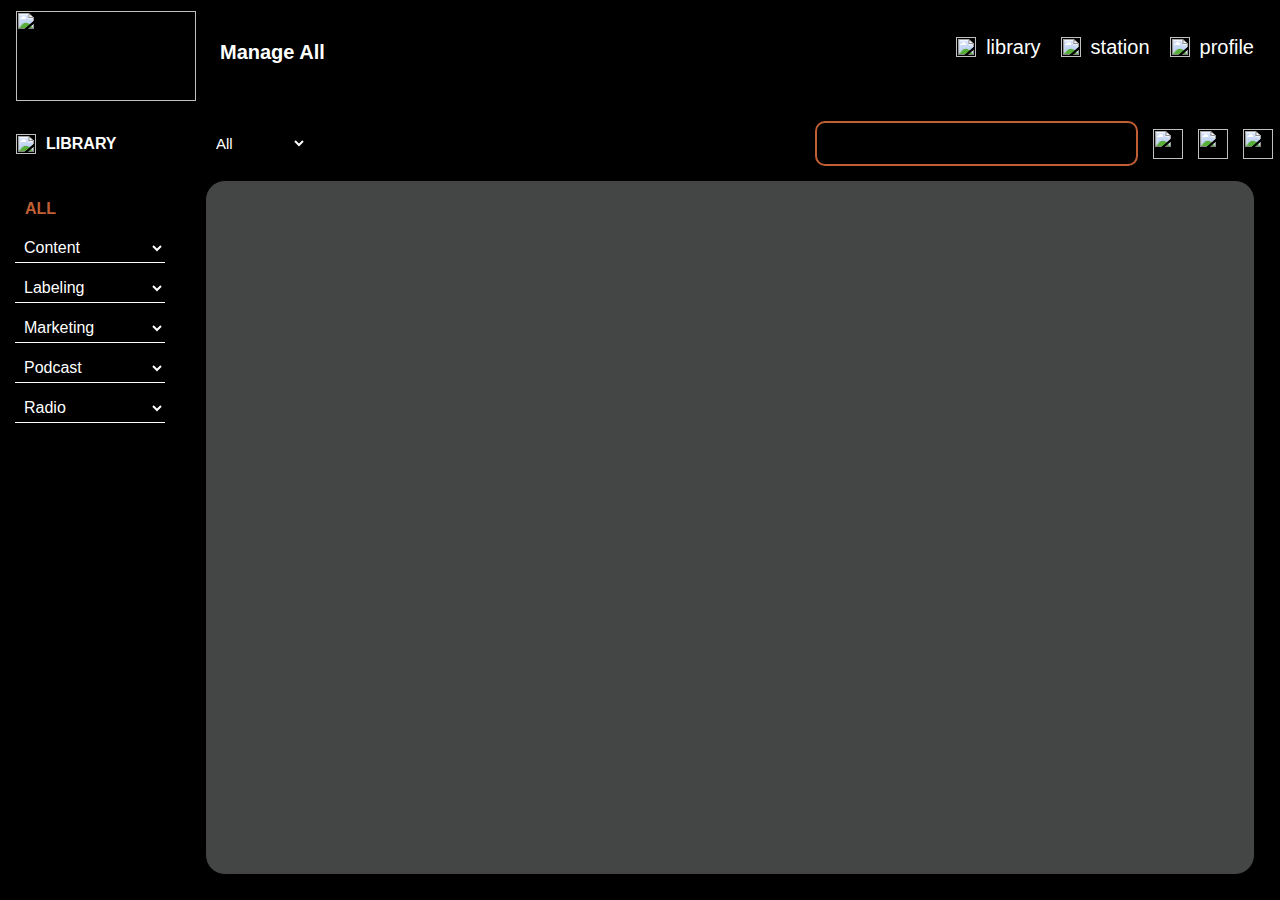
==== Index.html @ 08afc2f4 "Add files via upload" ====
<!DOCTYPE html>
<html lang="en">
<head>
    <meta charset="UTF-8">
    <meta name="viewport" content="width=device-width, initial-scale=1.0">
    <link rel="stylesheet" href="styles.css">
    <title>Grid Layout</title>
    <link rel="stylesheet" href="./app.css" >
</head>
<body>
    <div class="container">
        <div class="left-column">
            <div class="top-box">
                <img src="../hc/assets/qd.png" class="qp_img">
            </div>
                
            <div class="bottom-box">
                <div class="bottom-up">
                    <img src="../hc copy/assets/datastore.png" class="data_img">
                    <h4 class="lib">LIBRARY</h4>
                </div>
                <div class="bottom-down">
                    <h4 class="ALL">ALL</h4>
                    <select class="dropdown">
                        <option value="">Content</option>
                        <option value="option1">Option 1</option>
                        <option value="option2">Option 2</option>
                    </select>
                    <select class="dropdown">
                        <option value="">Labeling</option>
                        <option value="option1">Option 1</option>
                        <option value="option2">Option 2</option>
                    </select>
                    <select class="dropdown">
                        <option value="">Marketing</option>
                        <option value="option1">Option 1</option>
                        <option value="option2">Option 2</option>
                    </select>
                    <select class="dropdown">
                        <option value="">Podcast</option>
                        <option value="option1">Option 1</option>
                        <option value="option2">Option 2</option>
                    </select>
                    <select class="dropdown">
                        <option value="">Radio</option>
                        <option value="option1">Option 1</option>
                        <option value="option2">Option 2</option>
                    </select>
                </div>
            </div>
        </div>
        <div class="right-column">
            <div class="top-right-box">
                <div class="top-right-left">
                    <h3 class="ma">Manage All</h3>
                </div>
                <div class="top-right-right">
                    <img src="../hc/assets/Store_icon.png" class="store">
                    <a class="rf">library</a>
                    <img src="../hc/assets/station.png" class="store">
                    <a class="rf">station</a>
                    <img src="../hc/assets/profile.png" class="store">
                    <a class="rf">profile</a>
                </div>
            </div>
            <div class="bottom-right-box">
                <div class="bottom-right-top">
                    <div class="bottom-right-top-left">
                        <select class="dropdown_all">
                            <option value="">All</option>
                            <option value="option1">Option 1</option>
                            <option value="option2">Option 2</option>
                        </select>
                    </div>
                    <div class="bottom-right-top-right">
                        <label for="fname"></label>
                        <input type="text" id="fname" name="fname">
                        <img src="../hc/assets/Filter.png" class="br_fl">
                        <img src="../hc/assets/reload.png" class="br_fl">
                        <img src="../hc/assets/column_builder.png" class="br_fl">
                    </div>
                </div>
                <div class="bottom-right-bottom"></div>
            </div>
        </div>
    </div>
</body>
</html>
---- app.css ----
body {
    margin: 0;
    font-family: Arial, sans-serif;
    color: white;
}

.container {
    display: grid;
    grid-template-columns: 200px 1fr; 
    height: 100vh; 
    background-color: #000;
    
}

.left-column {
    display: grid;
    grid-template-rows: 100px 1fr;
    border: 5px;
    border-style: solid;
    border-color: #000;
}

.top-box {
    background-color: black;
    width: 200px; 
    height: 100px; 
    display: flex;
    align-items: center;
    justify-content: center;
    border: 1px solid #000;
}

.qp_img{
    width: 180px;
    height: 90px;
}

.bottom-box {
    display: grid; 
    grid-template-rows: 75px 1fr; 
}

.bottom-up {
    background-color: black;
    height: 75px; 
    display: flex;
    align-items: center;
    justify-content: left;
    border: 1px solid #000;
}

.lib{
    padding-left: 5pxpx;
}

.data_img{
    width: 20px;
    height: 20px;
    padding: 10px;
}
.bottom-down {
    background-color: black;
    display: flex;
    flex-direction: column; 
    align-items: flex-start; 
    justify-content: top;
    padding: 10px; 
    width: 150px;
}

.ALL{
    color: #c05f34;
    margin-top: 0%;
    padding: 10px;
    margin-bottom: 0%;
}

.dropdown {
    border: none; 
    border-bottom: 1px solid white; 
    margin: 5px 0; 
    padding: 5px; 
    width: 100%; 
    box-sizing: border-box; 
    font-size: 16px; 
    background-color: #000;
    color: white;

}

.dropdown:focus {
    outline: none; 
}

.right-column {
    display: grid;
    grid-template-rows: 100px 1fr; 
    border: 5px;
    border-style: solid;
    border-color: #000;
}

.top-right-box {
    display: grid;
    grid-template-columns: 1fr 0.4fr; 
    height: 100px; 
}

.top-right-box a {
    padding: 10px;
    border-right: 20px;
    padding-right: 20px;
    font-size: 20px;
}

.top-right-left {
    background-color: black;
    display: flex;
    border: 1px solid #000;
    margin-left: 0;
    border-left: 0px;
    padding-left: 0%;
}

.ma{
    font-size: 20px;
    padding-left: 15px;
    padding-top: 15px;
}

.top-right-right {
    background-color: black;
    display: flex;
    justify-content: Right;
    border: 1px solid #000;
}

.store{
    width:20px;
    height:20px;
    margin-top: 11px;
}
.top-right-right{
    padding-top: 20px;
}

.bottom-right-box {
    display: grid; 
    grid-template-rows: 75px 1fr; 
    height: 100%; 
}

.bottom-right-top {
    background-color: lightgreen;
    height: 75px; 
    display: flex;
    align-items: center;
    justify-content: center;
    border: 1px solid #000;
}

.bottom-right-bottom {
    background-color: lightgray;
    display: flex;
    align-items: center;
    justify-content: center;
    border: 1px solid #000;
}

.bottom-right-top {
    background-color: black;
    height: 75px; 
    display: grid; 
    grid-template-columns: 1fr 1fr; 
    height: 75px; 
}


.bottom-right-top-left,
.bottom-right-top-right {
    display: flex; 
    align-items: center;
    border: 1px solid #000; 
}

#fname{
    background-color: #000;
    box-sizing: border-box;
    border: 2px solid #c05f34;
    border-radius: 10px;
    font-size: 15px;
    background-image: url('../hc/assets/Search_icon.png');
    background-position: 10px 10px; 
    background-repeat: no-repeat;
    padding: 12px 20px 12px 100px;
    margin-left: 200px;
}
.dropdown_all{
    border: none; 
    padding: 5px; 
    width: 100px; 
    box-sizing: border-box; 
    font-size: 10px; 
    background-color: #000;
    color: white;
    font-size: 15px
}

.bottom-right-bottom {
    background-color: #444545;
    display: flex;
    align-items: center;
    justify-content: center;
    border: 1px solid #000;
    border-radius: 20px;
    margin-bottom: 20px;
    margin-right: 20px;
}

.br_fl{
    width: 30px;
    height: 30px;
    margin-left: 15px;
}
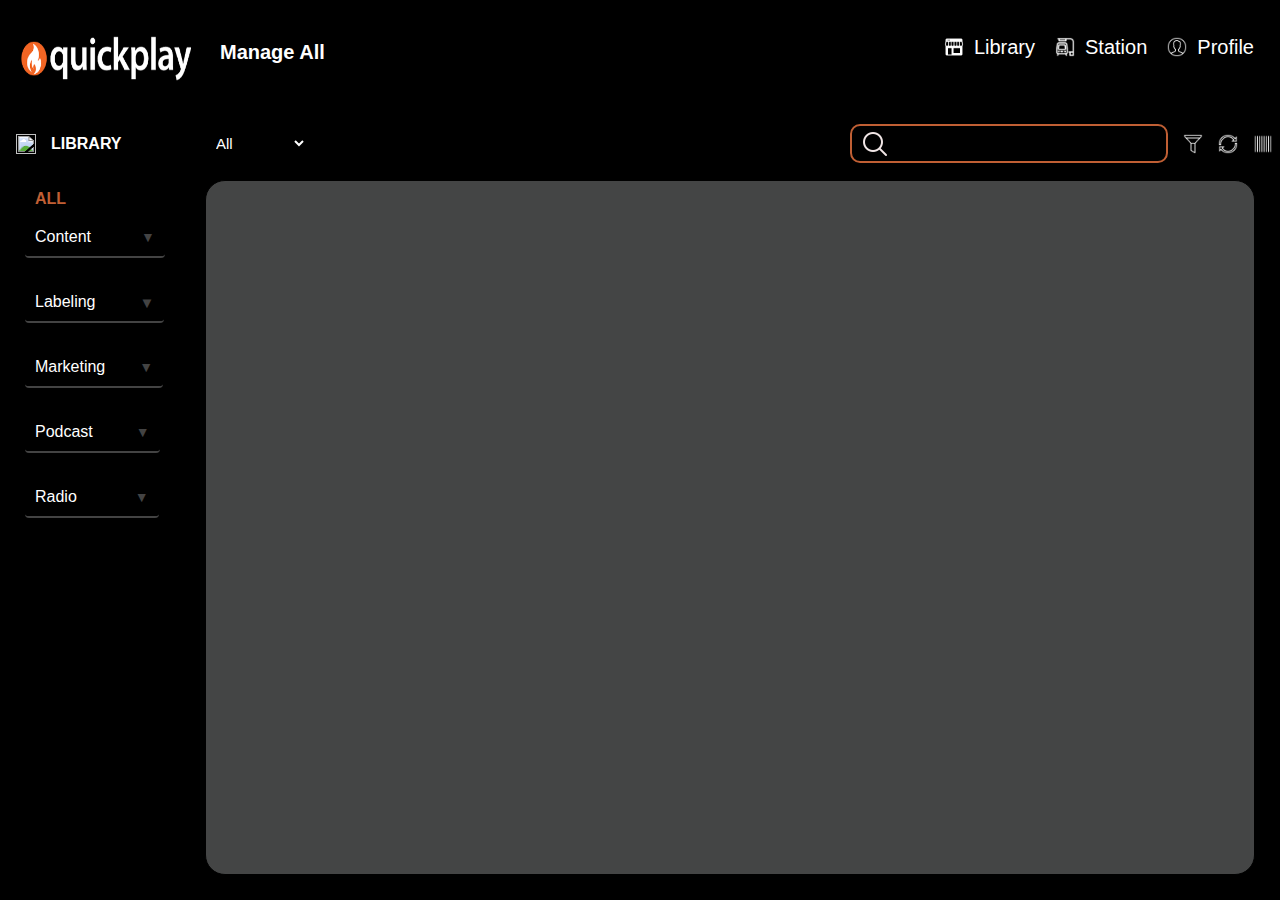
==== commit a094d991: "New changes" ====
--- a/Index.html
+++ b/Index.html
@@ -1,88 +1,105 @@
-<!DOCTYPE html>
-<html lang="en">
-<head>
-    <meta charset="UTF-8">
-    <meta name="viewport" content="width=device-width, initial-scale=1.0">
-    <link rel="stylesheet" href="styles.css">
-    <title>Grid Layout</title>
-    <link rel="stylesheet" href="./app.css" >
-</head>
-<body>
-    <div class="container">
-        <div class="left-column">
-            <div class="top-box">
-                <img src="../hc/assets/qd.png" class="qp_img">
-            </div>
-                
-            <div class="bottom-box">
-                <div class="bottom-up">
-                    <img src="../hc copy/assets/datastore.png" class="data_img">
-                    <h4 class="lib">LIBRARY</h4>
-                </div>
-                <div class="bottom-down">
-                    <h4 class="ALL">ALL</h4>
-                    <select class="dropdown">
-                        <option value="">Content</option>
-                        <option value="option1">Option 1</option>
-                        <option value="option2">Option 2</option>
-                    </select>
-                    <select class="dropdown">
-                        <option value="">Labeling</option>
-                        <option value="option1">Option 1</option>
-                        <option value="option2">Option 2</option>
-                    </select>
-                    <select class="dropdown">
-                        <option value="">Marketing</option>
-                        <option value="option1">Option 1</option>
-                        <option value="option2">Option 2</option>
-                    </select>
-                    <select class="dropdown">
-                        <option value="">Podcast</option>
-                        <option value="option1">Option 1</option>
-                        <option value="option2">Option 2</option>
-                    </select>
-                    <select class="dropdown">
-                        <option value="">Radio</option>
-                        <option value="option1">Option 1</option>
-                        <option value="option2">Option 2</option>
-                    </select>
-                </div>
-            </div>
-        </div>
-        <div class="right-column">
-            <div class="top-right-box">
-                <div class="top-right-left">
-                    <h3 class="ma">Manage All</h3>
-                </div>
-                <div class="top-right-right">
-                    <img src="../hc/assets/Store_icon.png" class="store">
-                    <a class="rf">library</a>
-                    <img src="../hc/assets/station.png" class="store">
-                    <a class="rf">station</a>
-                    <img src="../hc/assets/profile.png" class="store">
-                    <a class="rf">profile</a>
-                </div>
-            </div>
-            <div class="bottom-right-box">
-                <div class="bottom-right-top">
-                    <div class="bottom-right-top-left">
-                        <select class="dropdown_all">
-                            <option value="">All</option>
-                            <option value="option1">Option 1</option>
-                            <option value="option2">Option 2</option>
-                        </select>
-                    </div>
-                    <div class="bottom-right-top-right">
-                        <label for="fname"></label>
-                        <input type="text" id="fname" name="fname">
-                        <img src="../hc/assets/Filter.png" class="br_fl">
-                        <img src="../hc/assets/reload.png" class="br_fl">
-                        <img src="../hc/assets/column_builder.png" class="br_fl">
-                    </div>
-                </div>
-                <div class="bottom-right-bottom"></div>
-            </div>
-        </div>
-    </div>
-</body>
-</html>
+<!DOCTYPE html>
+<html lang="en">
+<head>
+    <meta charset="UTF-8">
+    <meta name="viewport" content="width=device-width, initial-scale=1.0">
+    <link rel="stylesheet" href="styles.css">
+    <title>Grid Layout</title>
+    <link rel="stylesheet" href="./app.css" >
+</head>
+<body>
+    <div class="container">
+        <div class="left-column">
+            <div class="top-box">
+                <img src="../hc/assets/qd.png" class="qp_img" width="170px" height="50px">
+            </div>
+                
+            <div class="bottom-box">
+                <div class="bottom-up">
+                    <img src="../hc copy/assets/datastore.png" class="data_img">
+                    <h4 class="lib">LIBRARY</h4>
+                </div>
+                <div class="bottom-down">
+                    <h4 class="ALL">ALL</h4>
+                    <details>
+                        <summary class="content">Content</summary>
+                        <p>Options</p>
+                        <p>Options</p>
+                        <p>Options</p>
+                        <p>Options</p>
+                        <p>Options</p>
+                    </details>
+                    <details>
+                        <summary class="Labeling">Labeling</summary>
+                        <p>Options</p>
+                        <p>Options</p>
+                        <p>Options</p>
+                        <p>Options</p>
+                        <p>Options</p>
+                    </details>
+                    <details>
+                        <summary class="marketing">Marketing</summary>
+                        <p>Options</p>
+                        <p>Options</p>
+                        <p>Options</p>
+                        <p>Options</p>
+                        <p>Options</p>
+                    </details>
+                    <details>
+                        <summary class="Podcast">Podcast</summary>
+                        <p>Options</p>
+                        <p>Options</p>
+                        <p>Options</p>
+                        <p>Options</p>
+                        <p>Options</p>
+                    </details>
+                    <details>
+                        <summary class="radio">Radio</summary>
+                        <p>Options</p>
+                        <p>Options</p>
+                        <p>Options</p>
+                        <p>Options</p>
+                        <p>Options</p>
+                    </details>
+                    
+                </div>
+            </div>
+        </div>
+        <div class="right-column">
+            <div class="top-right-box">
+                <div class="top-right-left">
+                    <h3 class="ma">Manage All</h3>
+                </div>
+                <div class="top-right-right">
+                    <img src="../hc/assets/Store_icon.png" class="store">
+                    <a class="rf">library</a>
+                    <img src="../hc/assets/station.png" class="store">
+                    <a class="rf">station</a>
+                    <img src="../hc/assets/profile.png" class="store">
+                    <a class="rf">profile</a>
+                </div>
+            </div>
+            <div class="bottom-right-box">
+                <div class="bottom-right-top">
+                    <div class="bottom-right-top-left">
+                        <select class="dropdown_all">
+                            <option value="">All</option>
+                            <option value="option1">Option 1</option>
+                            <option value="option2">Option 2</option>
+                        </select>
+                    </div>
+                    <div class="bottom-right-top-right">
+                        <img src="../hc/assets/Search_icon.png" class="searchicon"> 
+                        <label for="fname"></label>
+                        <input type="text" id="fname" name="fname">
+                        <img src="../hc/assets/Filter.png" class="br_fl">
+                        <img src="../hc/assets/reload.png" class="br_fl">
+                        <img src="../hc/assets/column_builder.png" class="br_fl">
+                    </div>
+                </div>
+                <div class="bottom-right-bottom"></div>
+            </div>
+        </div>
+    </div>
+</body>
+</html>
--- a/app.css
+++ b/app.css
@@ -1,226 +1,311 @@
-body {
-    margin: 0;
-    font-family: Arial, sans-serif;
-    color: white;
-}
-
-.container {
-    display: grid;
-    grid-template-columns: 200px 1fr; 
-    height: 100vh; 
-    background-color: #000;
-    
-}
-
-.left-column {
-    display: grid;
-    grid-template-rows: 100px 1fr;
-    border: 5px;
-    border-style: solid;
-    border-color: #000;
-}
-
-.top-box {
-    background-color: black;
-    width: 200px; 
-    height: 100px; 
-    display: flex;
-    align-items: center;
-    justify-content: center;
-    border: 1px solid #000;
-}
-
-.qp_img{
-    width: 180px;
-    height: 90px;
-}
-
-.bottom-box {
-    display: grid; 
-    grid-template-rows: 75px 1fr; 
-}
-
-.bottom-up {
-    background-color: black;
-    height: 75px; 
-    display: flex;
-    align-items: center;
-    justify-content: left;
-    border: 1px solid #000;
-}
-
-.lib{
-    padding-left: 5pxpx;
-}
-
-.data_img{
-    width: 20px;
-    height: 20px;
-    padding: 10px;
-}
-.bottom-down {
-    background-color: black;
-    display: flex;
-    flex-direction: column; 
-    align-items: flex-start; 
-    justify-content: top;
-    padding: 10px; 
-    width: 150px;
-}
-
-.ALL{
-    color: #c05f34;
-    margin-top: 0%;
-    padding: 10px;
-    margin-bottom: 0%;
-}
-
-.dropdown {
-    border: none; 
-    border-bottom: 1px solid white; 
-    margin: 5px 0; 
-    padding: 5px; 
-    width: 100%; 
-    box-sizing: border-box; 
-    font-size: 16px; 
-    background-color: #000;
-    color: white;
-
-}
-
-.dropdown:focus {
-    outline: none; 
-}
-
-.right-column {
-    display: grid;
-    grid-template-rows: 100px 1fr; 
-    border: 5px;
-    border-style: solid;
-    border-color: #000;
-}
-
-.top-right-box {
-    display: grid;
-    grid-template-columns: 1fr 0.4fr; 
-    height: 100px; 
-}
-
-.top-right-box a {
-    padding: 10px;
-    border-right: 20px;
-    padding-right: 20px;
-    font-size: 20px;
-}
-
-.top-right-left {
-    background-color: black;
-    display: flex;
-    border: 1px solid #000;
-    margin-left: 0;
-    border-left: 0px;
-    padding-left: 0%;
-}
-
-.ma{
-    font-size: 20px;
-    padding-left: 15px;
-    padding-top: 15px;
-}
-
-.top-right-right {
-    background-color: black;
-    display: flex;
-    justify-content: Right;
-    border: 1px solid #000;
-}
-
-.store{
-    width:20px;
-    height:20px;
-    margin-top: 11px;
-}
-.top-right-right{
-    padding-top: 20px;
-}
-
-.bottom-right-box {
-    display: grid; 
-    grid-template-rows: 75px 1fr; 
-    height: 100%; 
-}
-
-.bottom-right-top {
-    background-color: lightgreen;
-    height: 75px; 
-    display: flex;
-    align-items: center;
-    justify-content: center;
-    border: 1px solid #000;
-}
-
-.bottom-right-bottom {
-    background-color: lightgray;
-    display: flex;
-    align-items: center;
-    justify-content: center;
-    border: 1px solid #000;
-}
-
-.bottom-right-top {
-    background-color: black;
-    height: 75px; 
-    display: grid; 
-    grid-template-columns: 1fr 1fr; 
-    height: 75px; 
-}
-
-
-.bottom-right-top-left,
-.bottom-right-top-right {
-    display: flex; 
-    align-items: center;
-    border: 1px solid #000; 
-}
-
-#fname{
-    background-color: #000;
-    box-sizing: border-box;
-    border: 2px solid #c05f34;
-    border-radius: 10px;
-    font-size: 15px;
-    background-image: url('../hc/assets/Search_icon.png');
-    background-position: 10px 10px; 
-    background-repeat: no-repeat;
-    padding: 12px 20px 12px 100px;
-    margin-left: 200px;
-}
-.dropdown_all{
-    border: none; 
-    padding: 5px; 
-    width: 100px; 
-    box-sizing: border-box; 
-    font-size: 10px; 
-    background-color: #000;
-    color: white;
-    font-size: 15px
-}
-
-.bottom-right-bottom {
-    background-color: #444545;
-    display: flex;
-    align-items: center;
-    justify-content: center;
-    border: 1px solid #000;
-    border-radius: 20px;
-    margin-bottom: 20px;
-    margin-right: 20px;
-}
-
-.br_fl{
-    width: 30px;
-    height: 30px;
-    margin-left: 15px;
-}
-
-
+body {
+    margin: 0;
+    font-family: Arial, sans-serif;
+    color: white;
+    background-color: #000;
+    text-transform: capitalize; 
+}
+
+.container {
+    display: grid;
+    grid-template-columns: 200px 1fr; 
+    height: 100vh; 
+    background-color: #000;
+    
+}
+
+.left-column {
+    display: grid;
+    grid-template-rows: 100px 1fr;
+    border: 5px;
+    border-style: solid;
+    border-color: #000;
+}
+
+.top-box {
+    background-color: black;
+    width: 200px; 
+    height: 100px; 
+    display: flex;
+    align-items: center;
+    justify-content: center;
+    border: 1px solid #000;
+}
+
+details{
+    padding-bottom: 15px;
+}
+
+details summary {
+    list-style: none; 
+    cursor: pointer;
+    display: flex;
+    justify-content: space-between;
+    align-items: center;
+    padding: 5px;
+    font-size: 16px;
+    border-radius: 4px;
+    background-color: black;
+}
+
+details .content::after {
+    content: "\25BC"; 
+    padding-left: 30px;
+    color: #434343;
+    font-size: 14px;
+    margin-left: 20px;
+    transition: transform 0.3s ease;
+}
+
+details .Labeling::after {
+    content: "\25BC"; 
+    padding-left: 24px;
+    color: #434343;
+    font-size: 15px;
+    margin-left: 20px;
+    transition: transform 0.3s ease;
+}
+
+details .marketing::after {
+    content: "\25BC"; 
+    padding-left: 14px;
+    color: #434343;
+    font-size: 14px;
+    margin-left: 20px;
+    transition: transform 0.3s ease;
+}
+
+details .Podcast::after {
+    content: "\25BC"; 
+    padding-left: 14px;
+    color: #434343;
+    font-size: 14px;
+    margin-left: 29px;
+    transition: transform 0.3s ease;
+}
+
+details .radio::after {
+    content: "\25BC"; 
+    padding-left: 14px;
+    color: #434343;
+    font-size: 14px;
+    margin-left: 44px;
+    transition: transform 0.3s ease;
+}
+
+details[open] summary::after {
+    content: "\25B2"; 
+    padding-left: 30px;
+    margin-left: 40px;
+    transform: rotate(180deg);
+    color: #434343;
+    
+}
+
+details summary {
+    cursor: pointer; 
+    padding: 10px;
+    border-bottom: 2px solid #434343; 
+    margin-bottom: 10px; 
+}
+
+
+details summary:hover {
+    border-bottom-color: gray; 
+}
+
+
+.bottom-box {
+    display: grid; 
+    grid-template-rows: 75px 1fr; 
+}
+
+.bottom-up {
+    background-color: black;
+    height: 75px; 
+    display: flex;
+    align-items: center;
+    justify-content: left;
+    border: 1px solid #000;
+}
+
+.lib{
+    padding-left: 5px;
+}
+
+.data_img{
+    width: 20px;
+    height: 20px;
+    padding: 10px;
+}
+.bottom-down {
+    background-color: black;
+    display: flex;
+    flex-direction: column; 
+    align-items: flex-start; 
+    justify-content: top;
+    padding-left: 20px; 
+    width: 150px;
+}
+
+.ALL{
+    color: #c05f34;
+    margin-top: 0%;
+    padding: 10px;
+    margin-bottom: 0%;
+}
+
+.dropdown {
+    border: none; 
+    border-bottom: 1px solid white; 
+    margin: 5px 0; 
+    padding: 5px; 
+    width: 100%; 
+    box-sizing: border-box; 
+    font-size: 16px; 
+    background-color: #000;
+    color: white;
+
+}
+
+.dropdown:focus {
+    outline: none; 
+}
+
+.right-column {
+    display: grid;
+    grid-template-rows: 100px 1fr; 
+    border: 5px;
+    border-style: solid;
+    border-color: #000;
+}
+
+.top-right-box {
+    display: grid;
+    grid-template-columns: 1fr 0.4fr; 
+    height: 100px; 
+}
+
+.top-right-box a {
+    padding: 10px;
+    border-right: 20px;
+    padding-right: 20px;
+    font-size: 20px;
+}
+
+.top-right-left {
+    background-color: black;
+    display: flex;
+    border: 1px solid #000;
+    margin-left: 0;
+    border-left: 0px;
+    padding-left: 0%;
+}
+
+.ma{
+    font-size: 20px;
+    padding-left: 15px;
+    padding-top: 15px;
+}
+
+.top-right-right {
+    background-color: black;
+    display: flex;
+    justify-content: Right;
+    border: 1px solid #000;
+}
+
+.store{
+    width:20px;
+    height:20px;
+    margin-top: 11px;
+}
+.top-right-right{
+    padding-top: 20px;
+}
+
+.bottom-right-box {
+    display: grid; 
+    grid-template-rows: 75px 1fr; 
+    height: 100%; 
+}
+
+.bottom-right-top {
+    background-color: lightgreen;
+    height: 75px; 
+    display: flex;
+    align-items: center;
+    justify-content: center;
+    border: 1px solid #000;
+}
+
+.bottom-right-bottom {
+    background-color: lightgray;
+    
+    align-items: center;
+    justify-content: center;
+    border: 1px solid #000;
+}
+
+.bottom-right-top {
+    background-color: black;
+    height: 75px; 
+    display: grid; 
+    grid-template-columns: 1fr 1fr; 
+    height: 75px; 
+}
+
+
+.bottom-right-top-left,
+.bottom-right-top-right {
+    display: flex; 
+    align-items: center;
+    border: 1px solid #000; 
+}
+
+#fname{
+    background-color: #000;
+    box-sizing: border-box;
+    border: 2px solid #c05f34;
+    border-radius: 10px;
+    font-size: 15px;
+    background-position: 10px 10px; 
+    background-repeat: no-repeat;
+    padding: 8px 15px 10px 100px;
+    margin-left: 200px;
+    position: relative;
+}
+.searchicon{
+    position: absolute;
+    padding-left: 210px;
+    z-index: 1;
+}
+.dropdown_all{
+    border: none; 
+    padding: 5px; 
+    width: 100px; 
+    box-sizing: border-box; 
+    font-size: 10px; 
+    background-color: #000;
+    color: white;
+    font-size: 15px
+}
+
+.bottom-right-bottom {
+    background-color: #444545;
+    display: flex;
+    align-items: center;
+    justify-content: center;
+    border: 1px solid #000;
+    border-radius: 20px;
+    margin-bottom: 20px;
+    margin-right: 20px;
+}
+
+.br_fl{
+    width: 20px;
+    height: 20px;
+    margin-left: 15px;
+}
+
+
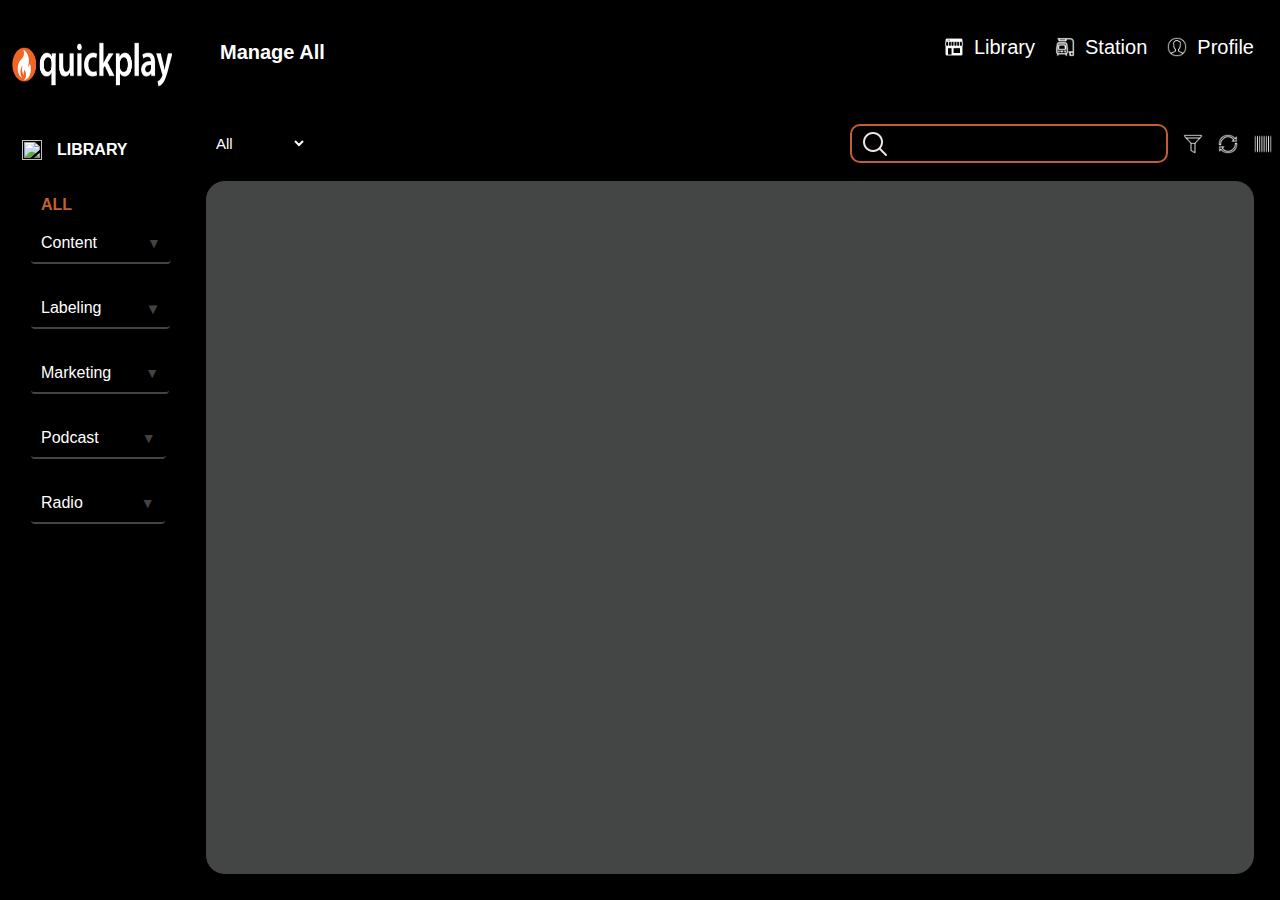
==== commit b6fa9811: "new commit" ====
--- a/Index.html
+++ b/Index.html
@@ -10,8 +10,64 @@
 <body>
     <div class="container">
         <div class="left-column">
+            <div class="hamburger-menu">
+                <input type="checkbox" id="menu-toggle" class="menu-toggle">
+                <label for="menu-toggle" class="hamburger-btn">☰</label>
+                <nav class="menu">
+                    <div class="bottom-box">
+                        <div class="bottom-up">
+                            <img src="../hc copy/assets/datastore.png" class="data_img">
+                            <h4 class="lib">LIBRARY</h4>
+                        </div>
+                        <div class="bottom-down">
+                            <h4 class="ALL">ALL</h4>
+                            <details>
+                                <summary class="content">Content</summary>
+                                <p>Options</p>
+                                <p>Options</p>
+                                <p>Options</p>
+                                <p>Options</p>
+                                <p>Options</p>
+                            </details>
+                            <details>
+                                <summary class="Labeling">Labeling</summary>
+                                <p>Options</p>
+                                <p>Options</p>
+                                <p>Options</p>
+                                <p>Options</p>
+                                <p>Options</p>
+                            </details>
+                            <details>
+                                <summary class="marketing">Marketing</summary>
+                                <p>Options</p>
+                                <p>Options</p>
+                                <p>Options</p>
+                                <p>Options</p>
+                                <p>Options</p>
+                            </details>
+                            <details>
+                                <summary class="Podcast">Podcast</summary>
+                                <p>Options</p>
+                                <p>Options</p>
+                                <p>Options</p>
+                                <p>Options</p>
+                                <p>Options</p>
+                            </details>
+                            <details>
+                                <summary class="radio">Radio</summary>
+                                <p>Options</p>
+                                <p>Options</p>
+                                <p>Options</p>
+                                <p>Options</p>
+                                <p>Options</p>
+                            </details>
+                            
+                        </div>
+                    </div>  
+                </nav>
+            </div>
             <div class="top-box">
-                <img src="../hc/assets/qd.png" class="qp_img" width="170px" height="50px">
+                <img src="../hc/assets/qd.png" class="qp_img" width="160px" height="50px">
             </div>
                 
             <div class="bottom-box">
--- a/app.css
+++ b/app.css
@@ -20,7 +20,14 @@
     border: 5px;
     border-style: solid;
     border-color: #000;
-}
+    border: 1px solid black; 
+    padding: 10px;
+    overflow-y: auto;  
+    overflow-x: hidden; 
+    scrollbar-width: thin; 
+    scrollbar-color: #888 #f1f1f1;
+}
+
 
 .top-box {
     background-color: black;
@@ -30,6 +37,7 @@
     align-items: center;
     justify-content: center;
     border: 1px solid #000;
+    justify-content: left;
 }
 
 details{
@@ -308,4 +316,78 @@
     margin-left: 15px;
 }
 
-
+.hamburger-menu {
+    position: relative;
+    margin: 10px 0; /* Adjust spacing as needed */
+}
+
+.menu-toggle {
+    display: none; /* Hide the checkbox by default */
+}
+
+.hamburger-btn {
+    background: none;
+    border: none;
+    font-size: 30px; /* Size of the hamburger icon */
+    cursor: pointer;
+    display: none; /* Hide the button initially */
+}
+
+.menu {
+    display: none; /* Hide the menu by default */
+    background-color: white; /* Background for the menu */
+    border: 1px solid #ccc; /* Optional border */
+    position: absolute; /* Position the menu */
+    left: 0; /* Align to the left */
+    top: 40px; /* Position below the button */
+    width: 200px; /* Width of the menu */
+    box-shadow: 0 2px 10px rgba(0, 0, 0, 0.1); /* Optional shadow */
+}
+
+.menu-toggle:checked + .hamburger-btn + .menu {
+    display: block; /* Show the menu when checkbox is checked */
+}
+
+.menu ul {
+    list-style-type: none; /* Remove bullet points */
+    padding: 0; /* Remove default padding */
+    margin: 0; /* Remove default margin */
+}
+
+.menu li {
+    padding: 10px; /* Space between items */
+}
+
+.menu li a {
+    text-decoration: none; /* Remove underline from links */
+    color: black; /* Text color */
+    display: block; /* Make the link fill the li */
+}
+
+.menu li a:hover {
+    background-color: #f0f0f0; /* Highlight on hover */
+}
+
+/* Media Query for Viewport 700px or smaller */
+@media (max-width: 700px) {
+    .hamburger-btn {
+        display: block; /* Show the hamburger button on small screens */
+    }
+
+    .bottom-box {
+        display: none; /* Optionally hide other content */
+    }
+    .qp_img{
+        display: none;
+    }
+    
+}
+
+@media(min-width:700px){
+    .hamburger-menu{
+        display: none;
+    }
+    
+
+}
+
